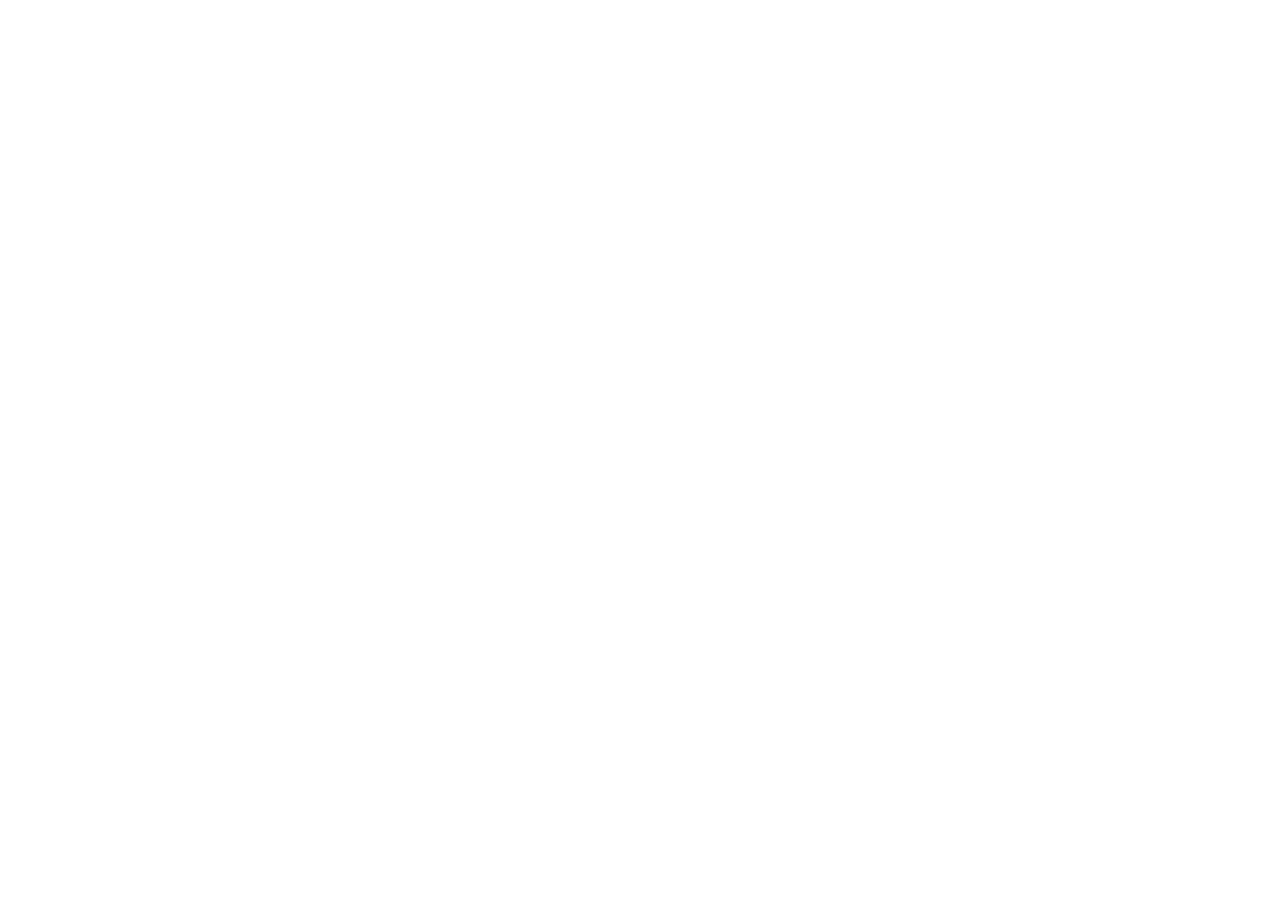
==== index.html @ fb5ba2e7 "Inicializando primer HTML" ====
<!DOCTYPE html>
<html lang="en">
<head>
	<meta charset="UTF-8">
	<meta name="viewport" content="initial-scale=1">
	<title>Lyft App</title>
	<link rel="stylesheet" href="https://cdnjs.cloudflare.com/ajax/libs/materialize/0.99.0/css/materialize.min.css">
	<link rel="stylesheet" href="https://cdnjs.cloudflare.com/ajax/libs/font-awesome/4.7.0/css/font-awesome.min.css">
	<link href="https://fonts.googleapis.com/css?family=Roboto" rel="stylesheet">
	<link rel="stylesheet" href="assets/css/style.css">
</head>
<body>
		<!-- comienza el primer index -->

	<script src="https://ajax.googleapis.com/ajax/libs/jquery/3.2.1/jquery.min.js"></script>
	<script src="https://cdnjs.cloudflare.com/ajax/libs/materialize/0.99.0/js/materialize.min.js"></script>
	<script src="assets/js/main.js"></script>
</body>
</html>
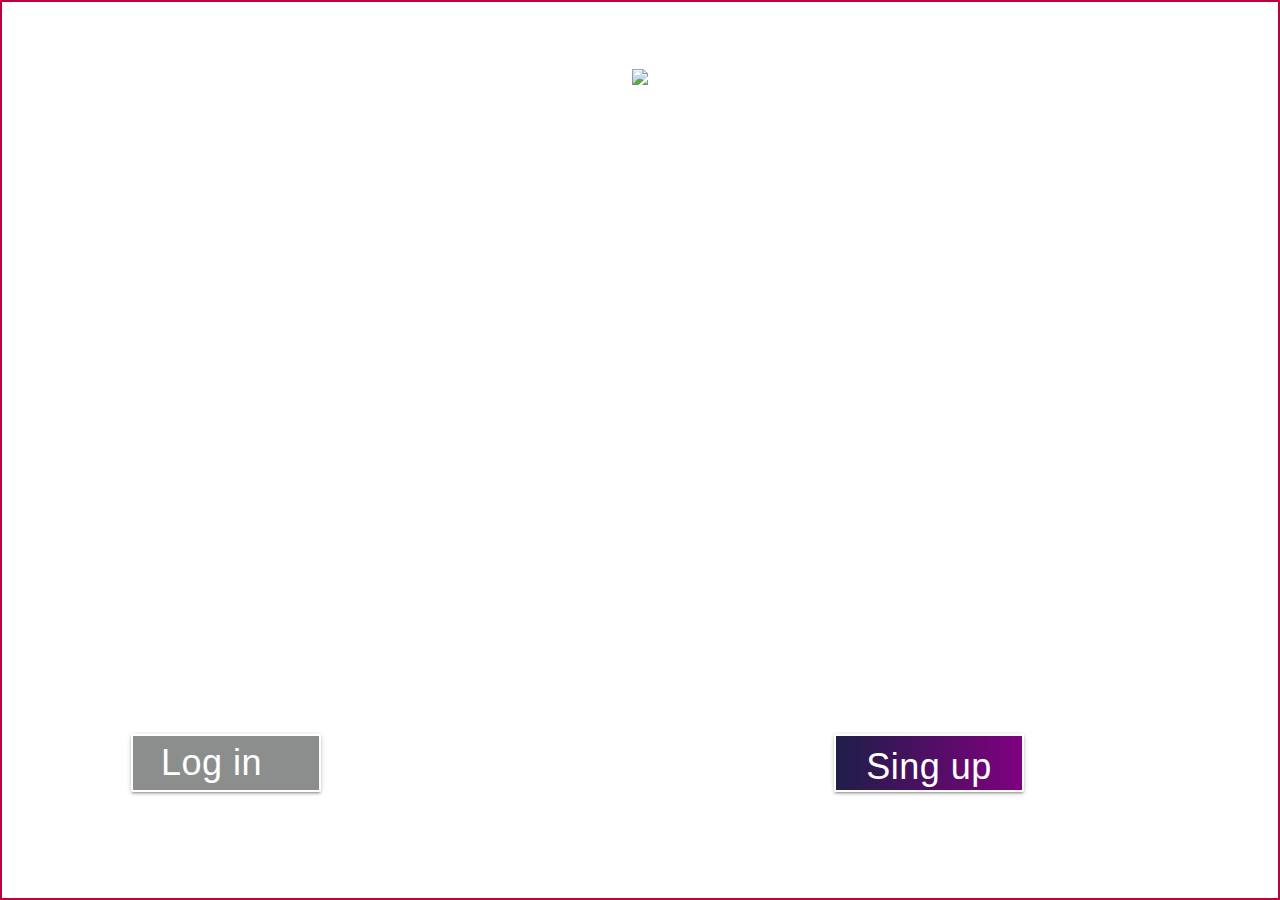
==== commit 525d1a6d: "Ajustando botones a la pantalla" ====
--- a/index.html
+++ b/index.html
@@ -10,7 +10,25 @@
 	<link rel="stylesheet" href="assets/css/style.css">
 </head>
 <body>
-		<!-- comienza el primer index -->
+<!-- comienza el primer index -->
+
+	<section class="container" id="contenedor">
+				<div class="row center">
+			<div class="col s12 m12 contenedor-logo">
+    			<img class="logo-index responsive-img" src="assets/img/logo-white.png">
+    		</div>
+		</div>
+		<div class="row">
+			<div class="col s6 m5 contenedor-primer-boton mis-btn">
+				<a class="waves-effect waves-light btn-large btn-mi-uno">Log in</a>
+			</div>
+			<div class="col s6 m5 contenedor-segundo-boton mis-btn center">
+				<a class="waves-effect waves-light btn-large btn-mio-dos">Sing up</a>
+			</div>
+		</div> 	
+	</section>
+	
+
 
 	<script src="https://ajax.googleapis.com/ajax/libs/jquery/3.2.1/jquery.min.js"></script>
 	<script src="https://cdnjs.cloudflare.com/ajax/libs/materialize/0.99.0/js/materialize.min.js"></script>
--- a/assets/css/style.css
+++ b/assets/css/style.css
@@ -0,0 +1,87 @@
+/*ESTILOS DE INDEX HOME*/
+
+body{
+    margin: 0;
+    padding: 0;
+    font-family: sans-serif;
+}
+
+#contenedor{
+    background-image: url(../img/background.jpg);
+    height: 100vh;
+    background-repeat: no-repeat;
+    background-position: center;
+    background-size: cover;
+    margin: 0;
+    border: 2px solid #BD023B;
+    width: 100%;
+    padding-left: 0px;
+}
+
+.logo-index{
+    width: 100px;
+    padding-top: 67px;
+}
+
+.contenedor-logo{
+    height: 200px;
+}
+
+.row .col{
+    float: none;
+}
+
+.contenedor-primer-boton{
+    display: inline-block;
+}
+
+.contenedor-segundo-boton{
+   margin: 0;
+}
+
+.btn-mi-uno{/**clase que dara estilo al primer boton****/
+	position: absolute;
+	border: 2px solid white;
+    bottom: 12%;
+    left: 7%;
+    font-size: 36px;
+    height: 58px;
+    width: 190px;
+    right: 24px;
+    padding-left: 0;
+    text-transform: none;
+    background-color: rgba(59, 63, 62, 0.59);
+    margin-left: 41px;
+}
+
+.btn-mio-dos{ /***clase que dara estilo al segundo boton****/
+	position: absolute;
+	border: 2px solid white;
+    bottom: 12%;
+    right: 20%;
+    padding: 4px;
+    font-size: 36px;
+    width: 190px;
+    height: 58px;
+    text-transform: none;
+    background: purple;/**Dara un color morado a los navegadores que no admiten degradados**/
+    background: -webkit-linear-gradient(left, blue , purple);
+    background: -o-linear-gradient(right, blue , purple);
+    background: -moz-linear-gradient(right, blue , purple);
+    background: linear-gradient(to right, #1e1e48 , purple);/**Da color en degrade al segundo boton**/
+}
+
+
+
+/*ESTILOS DE INDEX SIGNUP*/
+
+
+
+/*ESTILOS DE INDEX SIGN USUARIO*/
+
+
+/*ESTILOS DE INDEX MAPS*/
+
+
+
+/*ESTILOS DE INDEX PROFILE*/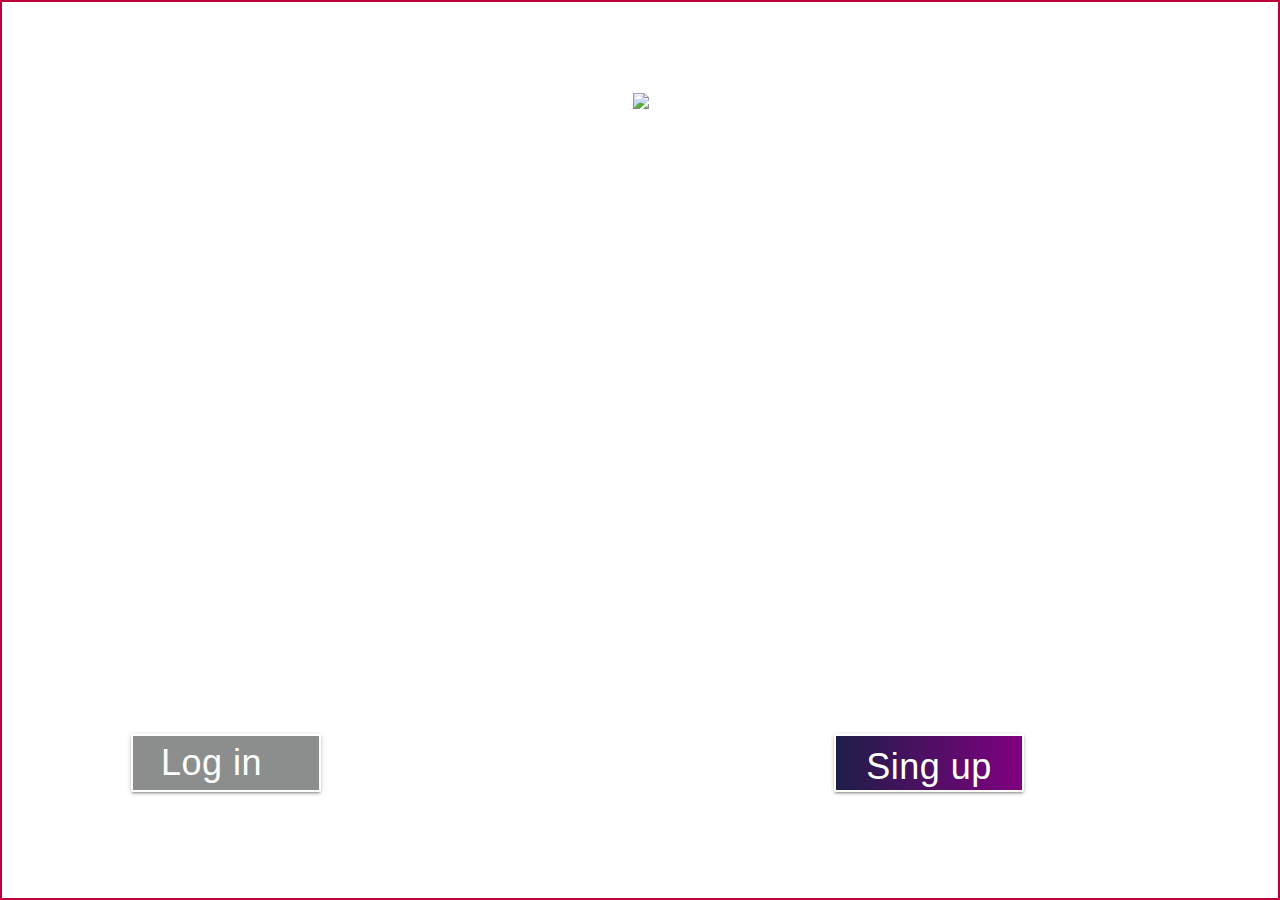
==== commit 2f4d4e28: "Merge b5f3c01f2e7b86e340e57d38d5774991aaf683be into 29815474ae1fe63468124660a8301c6c68475027" ====
--- a/index.html
+++ b/index.html
@@ -23,13 +23,10 @@
 				<a class="waves-effect waves-light btn-large btn-mi-uno">Log in</a>
 			</div>
 			<div class="col s6 m5 contenedor-segundo-boton mis-btn center">
-				<a class="waves-effect waves-light btn-large btn-mio-dos">Sing up</a>
+				<a class="waves-effect waves-light btn-large btn-mio-dos" href="index2.html">Sing up</a>
 			</div>
 		</div> 	
 	</section>
-	
-
-
 	<script src="https://ajax.googleapis.com/ajax/libs/jquery/3.2.1/jquery.min.js"></script>
 	<script src="https://cdnjs.cloudflare.com/ajax/libs/materialize/0.99.0/js/materialize.min.js"></script>
 	<script src="assets/js/main.js"></script>
--- a/assets/css/style.css
+++ b/assets/css/style.css
@@ -1,3 +1,10 @@
+
+*{
+	padding: 0; 
+	margin: 0;
+}
+
+
 /*ESTILOS DE INDEX HOME*/
 
 body{
@@ -73,15 +80,345 @@
 
 
 
+.btn-index3{
+	position: relative;
+	bottom:5px;
+	width: 100%;
+	background-color: #ff00bf;
+	color: white;
+	border: none;
+	height: 60px;
+    line-height: 54px;
+    font-size: 26px;
+}
+.input1-index3{
+	border: grey;
+}
+.join{
+	text-align: center;
+}
+.material-icons {
+	padding-right: 10px;
+    font-family: 'Material Icons';
+    font-weight: normal;
+    font-style: normal;
+    font-size: 30px;
+    text-align: left;
+    color: black;
+}
+.material-icons1 {
+    font-family: 'Material Icons';
+    font-weight: normal;
+    font-style: normal;
+    font-size: 50px;
+    color: #000;
+}
+::placeholder{
+	padding-left: 45px;
+	text-indent: 10px;
+}
+hr{
+    border: 1px solid grey;
+}
+.imp{
+	text-indent: 57px;
+	border-top: 1px solid #ccc !important;
+	border-bottom: 1px solid #ccc !important;
+	border-left: 1px solid #ccc !important;
+}
+.imp2{
+	text-indent: 57px;
+	border-top: 1px solid #ccc !important;
+	border-bottom: 1px solid #ccc !important;
+	border-right: 1px solid #ccc !important;
+}
+.imp3{
+	text-indent: 57px;
+	border: 1px solid #ccc !important;
+}
+.in{}
+.row .col {
+    padding: 0 !important;
+}
+.bloque{text-align:center;}
+.bloque2{text-align:left;}
+
+ /* label underline focus color */
+ .row .input-field input:focus {
+   border-bottom: 1px solid #ccc !important;
+   box-shadow: none !important;
+ }
+
+
 /*ESTILOS DE INDEX SIGNUP*/
-
-
+#input-numero{
+	position: relative;
+	right: 3px;
+	width: 40%;
+	height: 49px;
+	border: 1px solid #d8dfe4;
+	background-color: whitesmoke;
+	margin-left: 0;
+}
+.boton-numero{
+	border-bottom-left-radius:3px;
+	border-top-left-radius: 3px;
+	padding: 15px;
+	border-style: none;
+	margin-right: 0; 
+	margin-left: 20%;
+}
+.fa-angle-down{
+	padding-left: 5px;
+}
+.flecha-index2{
+	text-align: center;
+	font-size: 50px;
+	margin-top: 10px;
+}
+#new-div{
+	padding-right: 20%;
+}
+#p-titulo-index2{
+	font-size: 40px;
+}
+
+img{
+	width: 40px;
+	padding-right: 5px;
+}
+.icon{
+	background-color: red;
+}
+.input-field{
+	width: 10%;
+}
+
+.controls{
+	position: absolute;
+	z-index: 200;
+	bottom: 20px;
+	left: 20px;
+	border-radius: 10px;
+}
+
+img{
+    width: 138px;
+    padding-right: 5px;
+    padding-left: 7px;
+    margin: 24px;
+}
+
+ul li{
+    font-size: 62px;
+    padding-bottom: 24px;
+}
+
+ul li .paises{
+    position: relative;
+    bottom: 39px;
+}
+
+.close{
+    padding-left: 628px;
+    font-size: 46px;
+}
+#found{
+	background-color: #AC58FA ;
+	color: white;
+	width: 90%;
+	padding: 10px;
+
+}
+.menu{
+	position: relative;
+	top: 30px;
+	z-index: 200;
+	left: 20px;
+	width: 50px;
+	height: 50px;
+	background: none;
+	border: 1px solid black;
+}
+.menu img{
+	width: 49px; 
+	height: 49px;
+	border: 2px solid white;
+}
+
+.row .col{
+	padding: 0;
+}
+.logo img{
+	width: 18%;
+	height: auto;
+	position: absolute;
+	top: 30px;
+	z-index: 200;
+	left: 40%;
+}
+
+.gift{
+	position: absolute;
+	top: 30px;
+	right: 30px;
+	z-index: 200;
+	width: 50px;
+	height: 50px;
+	background: white;
+	border: 2px solid grey;
+}
+.fa-gift{
+	color: #0B0B61 ;
+}
 
 /*ESTILOS DE INDEX SIGN USUARIO*/
+.alert{
+	width: 100%;
+	background: rgba(254, 255, 44, 0.2);
+	color: red;
+	position: fixed;
+	top: 0;
+	text-align: center;
+	margin-left: -10px
+
+}
 
 
 /*ESTILOS DE INDEX MAPS*/
 
-
-
-/*ESTILOS DE INDEX PROFILE*/+#map{
+	width: 100%;
+	height: 100vh;
+	
+}
+.controls{
+	position: absolute;
+	z-index: 200;
+	bottom: 20px;
+	left: 20px;
+	border-radius: 10px;
+}
+
+#destino {
+	background-color: #fff;
+	font-family: Roboto;
+	border-radius: 10px;
+	bottom: 60px;
+	padding-left: 20px;
+	width: 86%;
+}
+
+#found{
+	background-color: #AC58FA;
+	color: white;
+	width: 90%;
+	padding: 10px;
+	
+}
+.menu{
+	position: absolute;
+	top: 30px;
+	z-index: 200;
+	left: 20px;
+	width: 50px;
+	height: 50px;
+	background: none;
+	border: none;
+}
+.menu img{
+	width: 49px; 
+	height: 49px;
+	border: 2px solid white;
+}
+
+.row .col{
+	padding: 0;
+}
+.logo img{
+	width: 18%;
+	height: auto;
+	position: absolute;
+	top: 30px;
+	z-index: 200;
+	left: 40%;
+}
+
+.gift{
+	position: absolute;
+	top: 30px;
+	right: 30px;
+	z-index: 200;
+	width: 50px;
+	height: 50px;
+	background: white;
+	border: 2px solid grey;
+}
+.fa-gift{
+	color: #0B0B61;
+}
+
+
+
+/*ESTILOS DE INDEX PROFILE*/
+
+/*
+.btn{
+	margin-top: -500px;
+	margin-left: 300px;
+}*/
+
+.nav-index5{
+	background-color: #c4ccdf;
+}
+.card{
+	margin: 0px; /*quitar espacio que se generaba arriba de la imagen*/
+}
+/*
+#imgDisplay{
+	border-radius: 50%;
+	width: 15%;
+	height: 10%;
+
+	display: inline-block;
+
+}
+*/
+.btn-index5{
+	background-color: #cccdce;
+	color: black;
+	margin-top: 20px;
+}
+
+.fa-index5{
+	margin-left: 20px;
+	margin-top: 15px;
+}
+
+.flow-text-index5{
+	background-color: #cccdce;
+}
+
+.texto-index5{
+	margin-top: 10px;
+}
+.caja-vacia{
+    background-color: #c4ccdf;
+    margin-bottom: 0;
+}
+
+.materialboxed{
+    width: 100%;
+}
+
+.card-content{
+	text-align: center;
+	padding: 10px;
+}
+
+input{ /*inputs sin bordes*/
+	border:none;
+}
+=======
+
+
